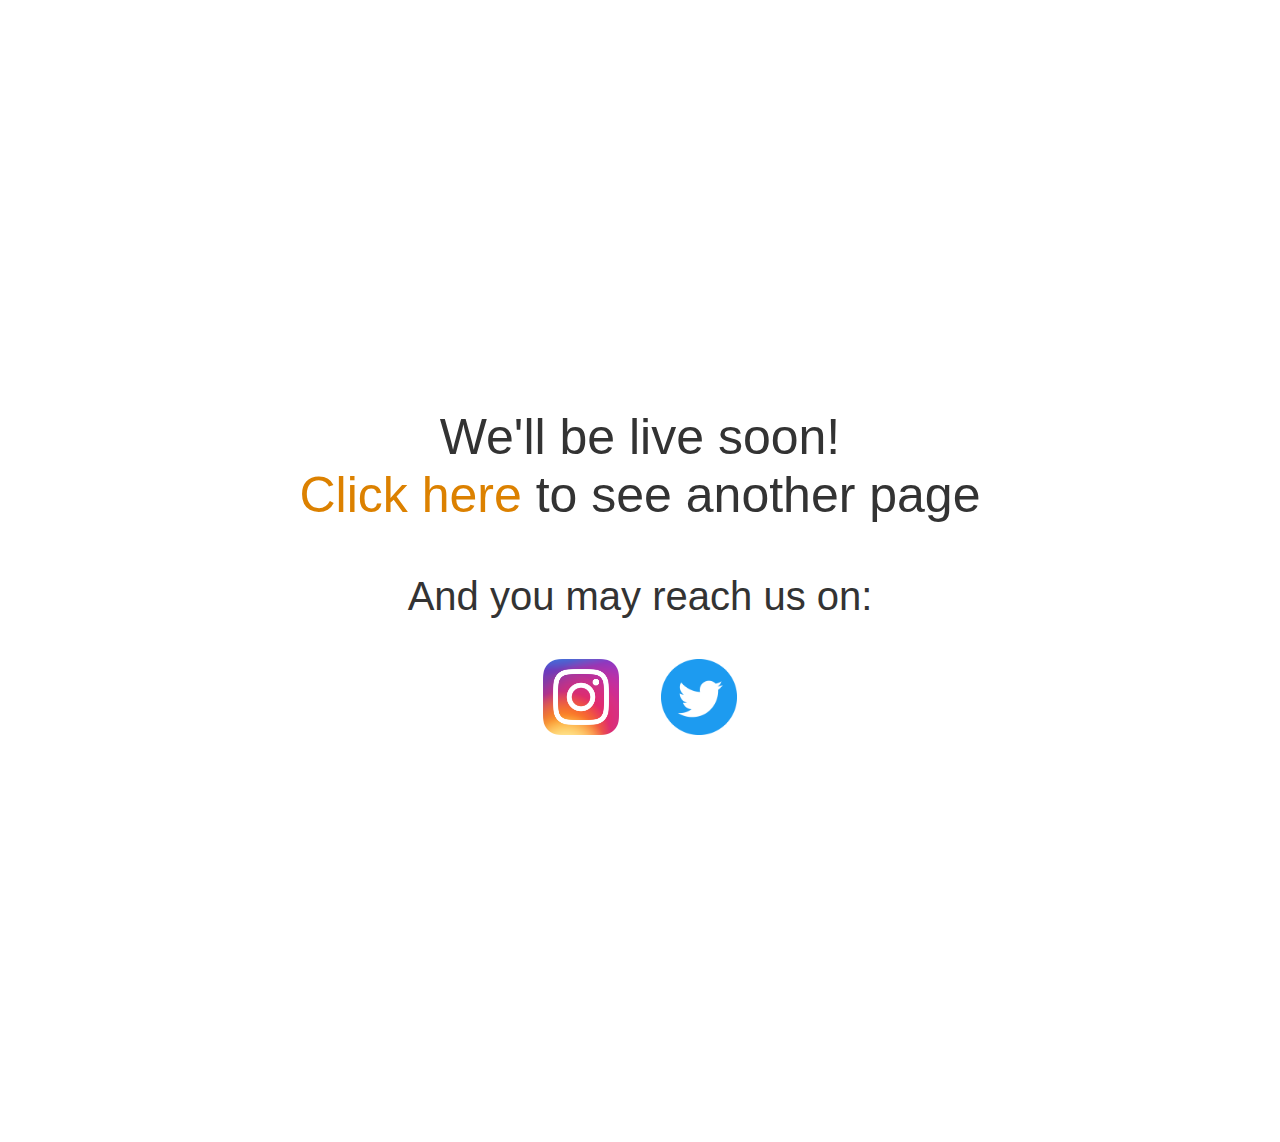
==== index.html @ c4e09e18 "Update index.html" ====
<!DOCTYPE html>
<html> 
  <head>
    <title>First page</title> 
	<style type="text/css">
		.firstText{
			
		}
		.socialIcnWrap{
			font-size: 40px;
		}
		.socialIcn a img {
			width: 76px;
		}
		
		a.socialIcnA {
			margin: 0 15px;
			border: 0;
		}
		
		body { text-align: center; padding: 350px 35px; }
		h1 { font-size: 40px; }
		body { font: 50px Helvetica, sans-serif; color: #333; }
		article { display: block; text-align: left; width: 650px; margin: 0 auto; }
		a { color: #dc8100; text-decoration: none; }
		a:hover { color: #333; text-decoration: none; }
		
		
	</style>
  </head>
  <body>
	
	<div class="firstText">
		<p> 
		We'll be live soon!
		</br>
	        <a href="second.html">Click here</a> to see another page</a>
		</br>
		<div class="socialIcnWrap">
			And you may reach us on: </br>
			<p class="socialIcn">
				<a class="socialIcnA" href="http://www.instagram.com/parasuppal" target="_blank"><img src="instagram.png" alt=""></a>
				<a class="socialIcnA" href="https://twitter.com/parasuppal" target="_blank"><img src="twitter.png" alt=""></a>
			</p>
		</div>	
	</div>
  </body>
</html>
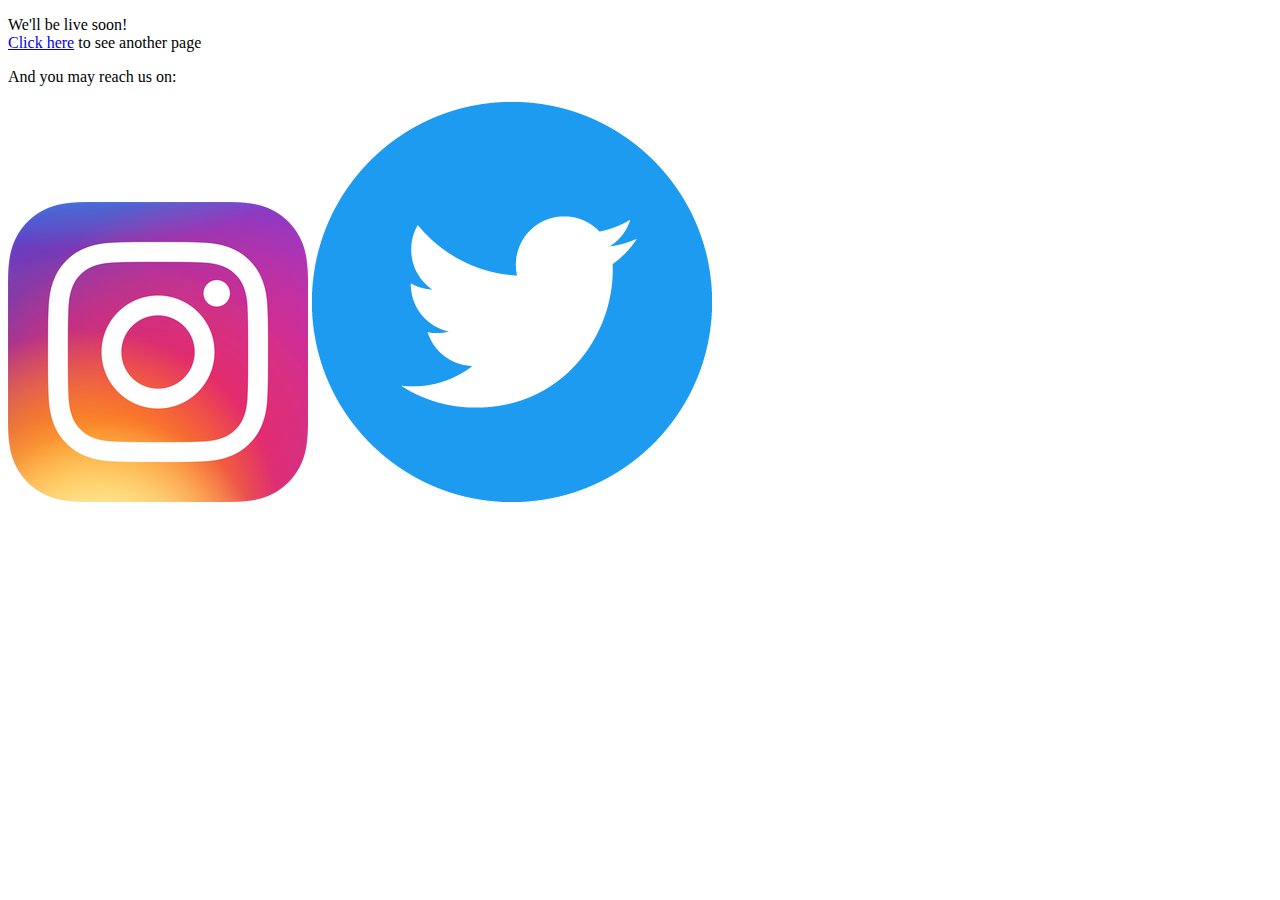
==== commit 752fac29: "chages" ====
--- a/index.html
+++ b/index.html
@@ -2,45 +2,22 @@
 <html> 
   <head>
     <title>First page</title> 
-	<style type="text/css">
-		.firstText{
-			
-		}
-		.socialIcnWrap{
-			font-size: 40px;
-		}
-		.socialIcn a img {
-			width: 76px;
-		}
-		
-		a.socialIcnA {
-			margin: 0 15px;
-			border: 0;
-		}
-		
-		body { text-align: center; padding: 350px 35px; }
-		h1 { font-size: 40px; }
-		body { font: 50px Helvetica, sans-serif; color: #333; }
-		article { display: block; text-align: left; width: 650px; margin: 0 auto; }
-		a { color: #dc8100; text-decoration: none; }
-		a:hover { color: #333; text-decoration: none; }
-		
-		
-	</style>
+	<link rel="stylesheet" href="webcontent/css/CommonFs.css">
+	
   </head>
-  <body>
+  <body class="classForIndex">
 	
 	<div class="firstText">
 		<p> 
 		We'll be live soon!
 		</br>
-	        <a href="second.html">Click here</a> to see another page</a>
+		<a href="webcontent/second.html">Click here</a> to see another page</a>
 		</br>
 		<div class="socialIcnWrap">
 			And you may reach us on: </br>
 			<p class="socialIcn">
-				<a class="socialIcnA" href="http://www.instagram.com/parasuppal" target="_blank"><img src="instagram.png" alt=""></a>
-				<a class="socialIcnA" href="https://twitter.com/parasuppal" target="_blank"><img src="twitter.png" alt=""></a>
+				<a class="socialIcnA" href="http://www.instagram.com/parasuppal" target="_blank"><img src="webcontent/images/instagram.png" alt=""></a>
+				<a class="socialIcnA" href="https://twitter.com/parasuppal" target="_blank"><img src="webcontent/images/twitter.png" alt=""></a>
 			</p>
 		</div>	
 	</div>
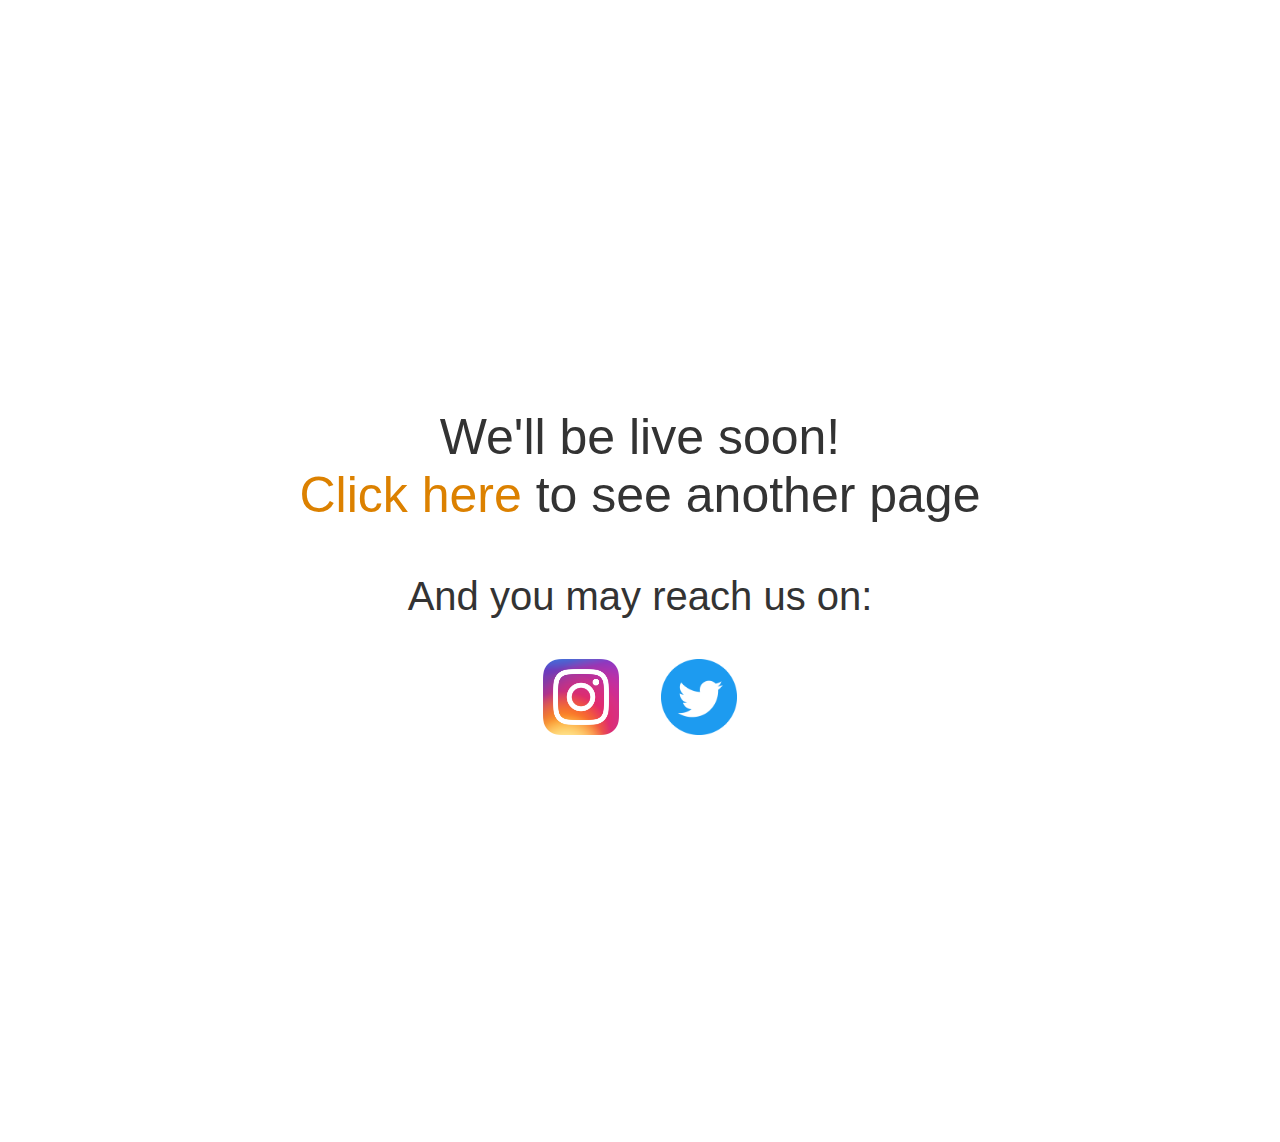
==== commit 537983a3: "Update index.html" ====
--- a/index.html
+++ b/index.html
@@ -2,7 +2,7 @@
 <html> 
   <head>
     <title>First page</title> 
-	<link rel="stylesheet" href="webcontent/css/CommonFs.css">
+	<link rel="stylesheet" href="/webcontent/css/commonFs.css">
 	
   </head>
   <body class="classForIndex">
--- a/webcontent/css/commonFs.css
+++ b/webcontent/css/commonFs.css
@@ -0,0 +1,120 @@
+.firstText{
+			
+}
+.socialIcnWrap{
+	font-size: 40px;
+}
+.socialIcn a img {
+	width: 76px;
+}
+
+a.socialIcnA {
+	margin: 0 15px;
+	border: 0;
+}
+.classForIndex{
+	text-align: center; 
+	padding: 350px 35px;
+	font: 50px Helvetica, sans-serif; 
+	color: #333;
+}
+
+h1 { 
+	font-size: 40px; 
+}
+
+article { 
+	display: block;
+	text-align: left;
+	width: 650px;
+	margin: 0 auto;
+}
+a { 
+	color: #dc8100; 
+	text-decoration: none;
+}
+a:hover {
+	color: #333; 
+	text-decoration: none;
+}
+
+/**
+*Second page
+*/
+
+.classForSecond {
+	text-align: center; 
+	padding: 35px;
+	font: 20px Helvetica, sans-serif; 
+	color: #333;
+}
+
+.classForSecond .bg {
+  /* The image used */
+  background-image: url("../images/img-bg.jpg");
+
+  /* Full height */
+  min-height: 100%; 
+
+  /* Center and scale the image nicely */
+  background-position: center;
+  background-repeat: no-repeat;
+  background-size: cover;
+  min-height: 100%;
+  min-width: 1024px;
+	
+  /* Set up proportionate scaling */
+  width: 100%;
+  height: auto;
+	
+  /* Set up positioning */
+  position: fixed;
+  top: 0;
+  left: 0;
+}
+
+p.thought {
+  position: absolute;
+  width: 302px;
+  height: 100px;
+  text-align: center;
+  line-height: 100px;
+  background-color: rgb(255 106 0 / 17%);
+  border: 8px solid #666;
+  -webkit-border-radius: 58px;
+  -moz-border-radius: 58px;
+  border-radius: 58px;
+  -webkit-box-shadow: 24px 12px 4px #888;
+  -moz-box-shadow: 24px 12px 4px #888;
+  box-shadow: 24px 12px 4px #888;
+  left:1048px;
+  margin: 496px auto;
+  color: #a82628;
+}
+
+
+a.clickHereSec {
+	color: black;
+}
+
+@media only screen and (min-device-width : 320px) and (max-device-width : 767px) { 
+	p.thought {
+	  position: absolute;
+	  width: 302px;
+	  height: 100px;
+	  text-align: center;
+	  line-height: 100px;
+	  background-color: rgb(255 106 0 / 17%);
+	  border: 8px solid #666;
+	  -webkit-border-radius: 58px;
+	  -moz-border-radius: 58px;
+	  border-radius: 58px;
+	  -webkit-box-shadow: 24px 12px 4px #888;
+	  -moz-box-shadow: 24px 12px 4px #888;
+	  box-shadow: 24px 12px 4px #888;
+	  margin: 60px auto;
+	  left:676px;
+	  top:1200px;
+	  color: #a82628;
+	}
+}
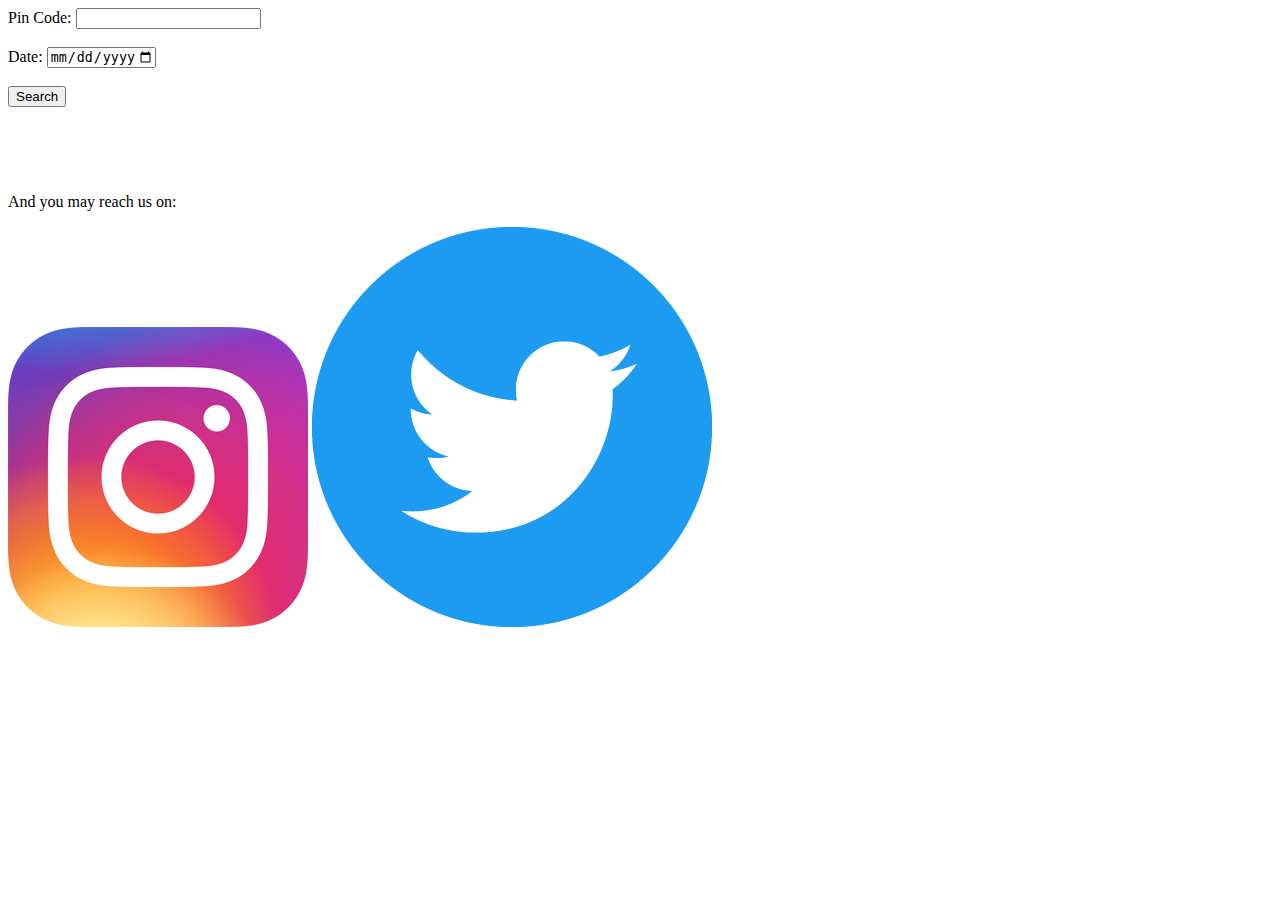
==== commit 96e8e29a: "Update index.html" ====
--- a/index.html
+++ b/index.html
@@ -1,17 +1,29 @@
 <!DOCTYPE html>
 <html> 
   <head>
-    <title>First page</title> 
-	<link rel="stylesheet" href="/webcontent/css/commonFs.css">
-	
+    <title>First page</title>
+	<script src="https://ajax.googleapis.com/ajax/libs/jquery/1.10.2/jquery.min.js"></script>
+	<script type="text/javascript" src="webcontent/javascript/coWin.js"></script>
+	<link rel="stylesheet" href="webcontent/css/CommonFs.css">
   </head>
   <body class="classForIndex">
 	
 	<div class="firstText">
+		
+		
+		<label for="pcode">Pin Code:</label>
+	    <input maxlength="6" id="pcode" name="pcode" type="text" pattern="[0-9]*"><br><br>
+	    <label for="dateF">Date:</label>
+	    <input type="date" id="dateF" name="dateF" min="2021-05-18" max="2021-12-31"><br><br>
+		
+		<button type="submit" onclick="javaScript:userAction(document.getElementById('pcode').value,document.getElementById('dateF').value)">Search</button>
+		</br></br>
+		<table id="CoWinData"></table>
+		<div id="myData"></div>
 		<p> 
-		We'll be live soon!
+		
 		</br>
-		<a href="webcontent/second.html">Click here</a> to see another page</a>
+		
 		</br>
 		<div class="socialIcnWrap">
 			And you may reach us on: </br>
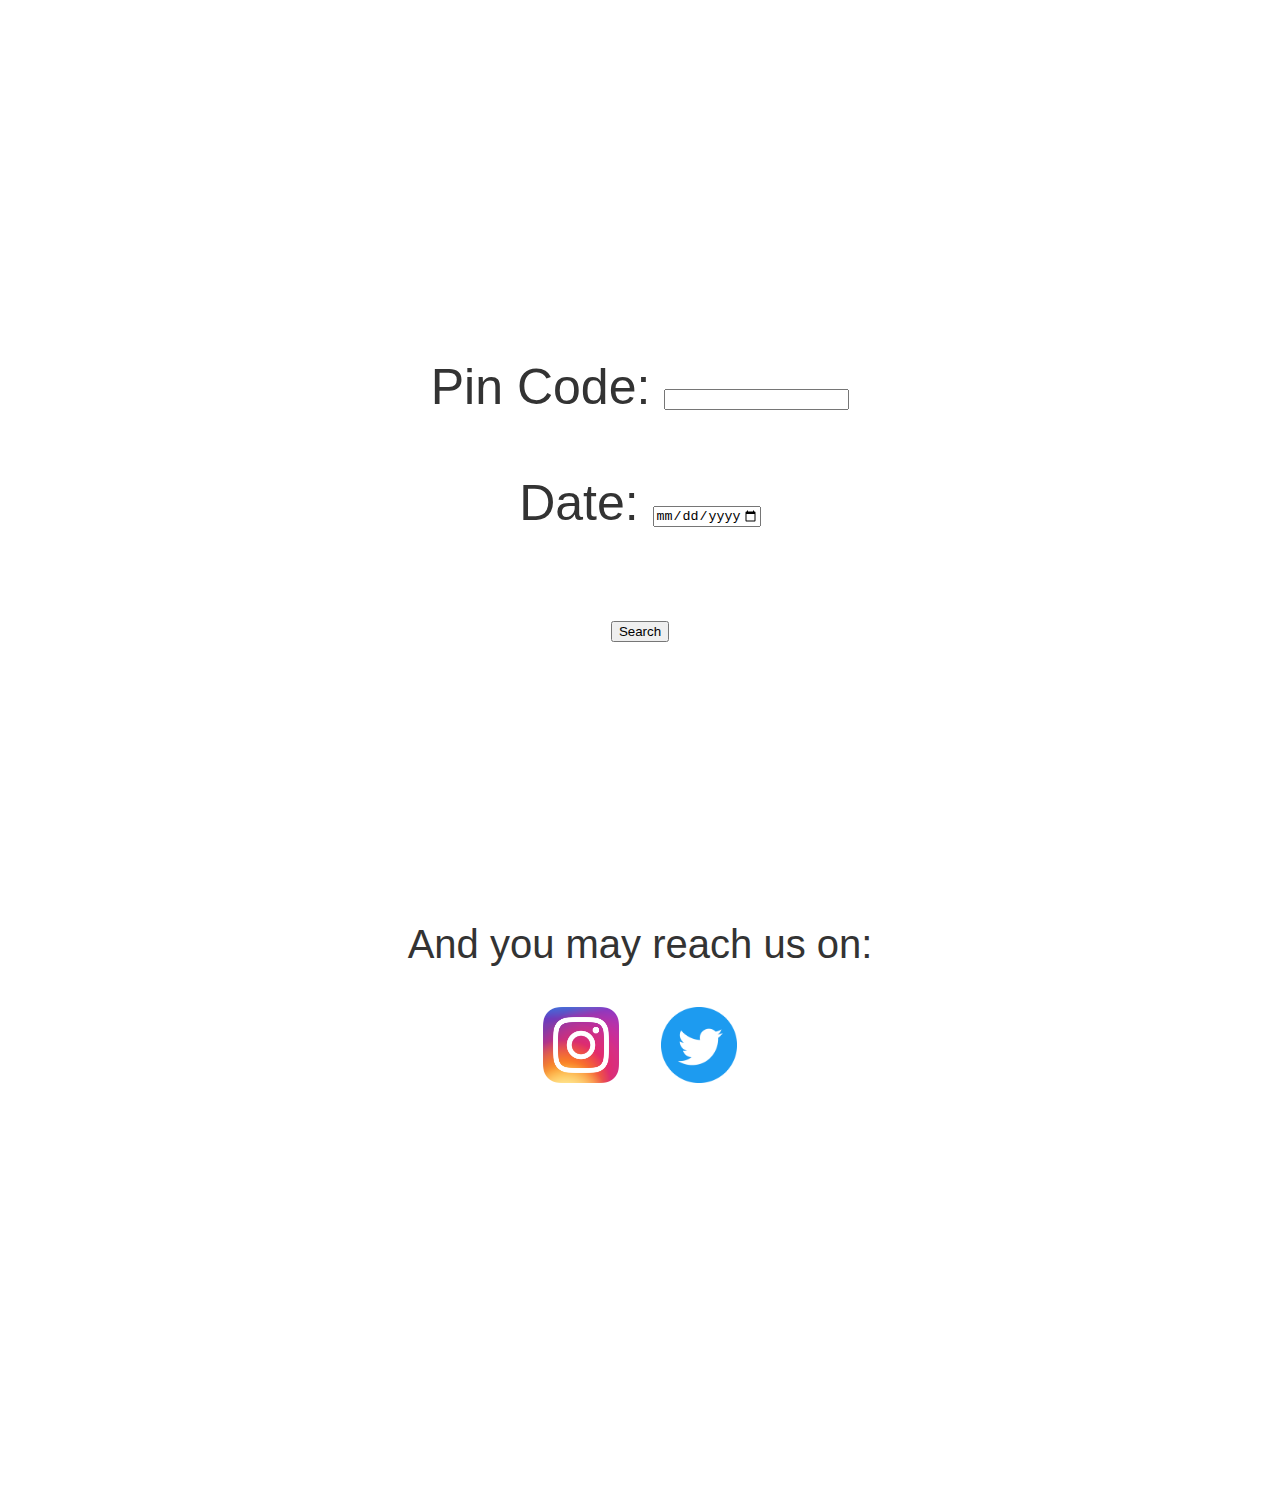
==== commit f461393e: "Update index.html" ====
--- a/index.html
+++ b/index.html
@@ -4,7 +4,7 @@
     <title>First page</title>
 	<script src="https://ajax.googleapis.com/ajax/libs/jquery/1.10.2/jquery.min.js"></script>
 	<script type="text/javascript" src="webcontent/javascript/coWin.js"></script>
-	<link rel="stylesheet" href="webcontent/css/CommonFs.css">
+	<link rel="stylesheet" href="webcontent/css/commonFs.css">
   </head>
   <body class="classForIndex">
 	
--- a/webcontent/css/commonFs.css
+++ b/webcontent/css/commonFs.css
@@ -0,0 +1,120 @@
+.firstText{
+			
+}
+.socialIcnWrap{
+	font-size: 40px;
+}
+.socialIcn a img {
+	width: 76px;
+}
+
+a.socialIcnA {
+	margin: 0 15px;
+	border: 0;
+}
+.classForIndex{
+	text-align: center; 
+	padding: 350px 35px;
+	font: 50px Helvetica, sans-serif; 
+	color: #333;
+}
+
+h1 { 
+	font-size: 40px; 
+}
+
+article { 
+	display: block;
+	text-align: left;
+	width: 650px;
+	margin: 0 auto;
+}
+a { 
+	color: #dc8100; 
+	text-decoration: none;
+}
+a:hover {
+	color: #333; 
+	text-decoration: none;
+}
+
+/**
+*Second page
+*/
+
+.classForSecond {
+	text-align: center; 
+	padding: 35px;
+	font: 20px Helvetica, sans-serif; 
+	color: #333;
+}
+
+.classForSecond .bg {
+  /* The image used */
+  background-image: url("../images/img-bg.png");
+
+  /* Full height */
+  min-height: 100%; 
+
+  /* Center and scale the image nicely */
+  background-position: center;
+  background-repeat: no-repeat;
+  background-size: cover;
+  min-height: 100%;
+  min-width: 1024px;
+	
+  /* Set up proportionate scaling */
+  width: 100%;
+  height: auto;
+	
+  /* Set up positioning */
+  position: fixed;
+  top: 0;
+  left: 0;
+}
+
+p.thought {
+  position: absolute;
+  width: 302px;
+  height: 100px;
+  text-align: center;
+  line-height: 100px;
+  background-color: rgb(255 106 0 / 17%);
+  border: 8px solid #666;
+  -webkit-border-radius: 58px;
+  -moz-border-radius: 58px;
+  border-radius: 58px;
+  -webkit-box-shadow: 24px 12px 4px #888;
+  -moz-box-shadow: 24px 12px 4px #888;
+  box-shadow: 24px 12px 4px #888;
+  left:1048px;
+  margin: 496px auto;
+  color: #a82628;
+}
+
+
+a.clickHereSec {
+	color: black;
+}
+
+@media only screen and (min-device-width : 320px) and (max-device-width : 767px) { 
+	p.thought {
+	  position: absolute;
+	  width: 302px;
+	  height: 100px;
+	  text-align: center;
+	  line-height: 100px;
+	  background-color: rgb(255 106 0 / 17%);
+	  border: 8px solid #666;
+	  -webkit-border-radius: 58px;
+	  -moz-border-radius: 58px;
+	  border-radius: 58px;
+	  -webkit-box-shadow: 24px 12px 4px #888;
+	  -moz-box-shadow: 24px 12px 4px #888;
+	  box-shadow: 24px 12px 4px #888;
+	  margin: 60px auto;
+	  left:676px;
+	  top:1000px;
+	  color: #a82628;
+	}
+}
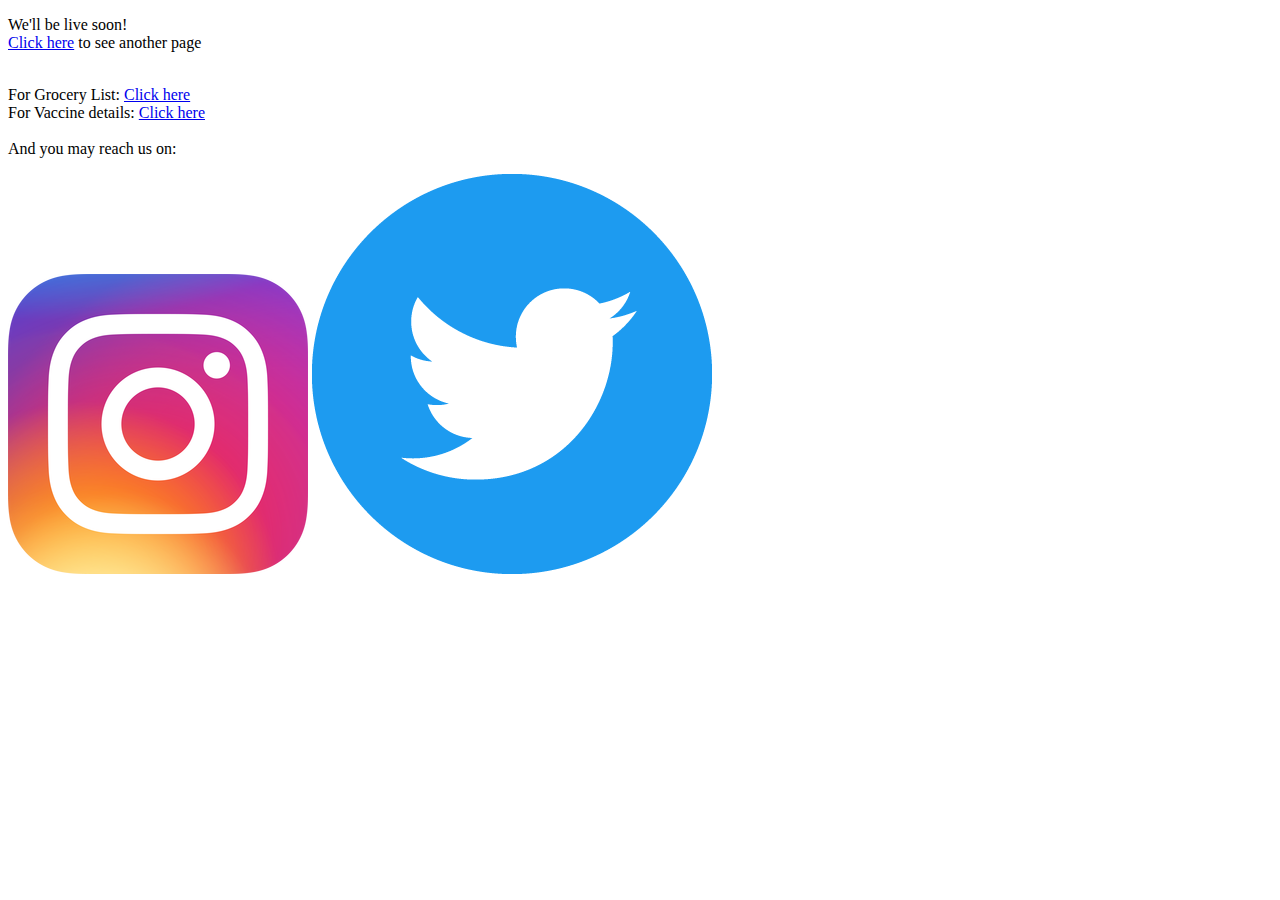
==== commit f57e2a52: "new changes" ====
--- a/index.html
+++ b/index.html
@@ -2,26 +2,22 @@
 <html> 
   <head>
     <title>First page</title>
-	<script src="https://ajax.googleapis.com/ajax/libs/jquery/1.10.2/jquery.min.js"></script>
 	<script type="text/javascript" src="webcontent/javascript/coWin.js"></script>
-	<link rel="stylesheet" href="webcontent/css/commonFs.css">
+	<link rel="stylesheet" href="webcontent/css/common.css">
   </head>
   <body class="classForIndex">
 	
 	<div class="firstText">
+		<p> 
+		We'll be live soon!
+		</br>
+		<a href="webcontent/second.html">Click here</a> to see another page
+		</p>
+		</br>
 		
-		
-		<label for="pcode">Pin Code:</label>
-	    <input maxlength="6" id="pcode" name="pcode" type="text" pattern="[0-9]*"><br><br>
-	    <label for="dateF">Date:</label>
-	    <input type="date" id="dateF" name="dateF" min="2021-05-18" max="2021-12-31"><br><br>
-		
-		<button type="submit" onclick="javaScript:userAction(document.getElementById('pcode').value,document.getElementById('dateF').value)">Search</button>
-		</br></br>
-		<table id="CoWinData"></table>
-		<div id="myData"></div>
-		<p> 
-		
+		For Grocery List: <a href="webcontent/grocery.html">Click here</a>
+		</br>
+		For Vaccine details: <a href="webcontent/cowin.html">Click here</a>
 		</br>
 		
 		</br>
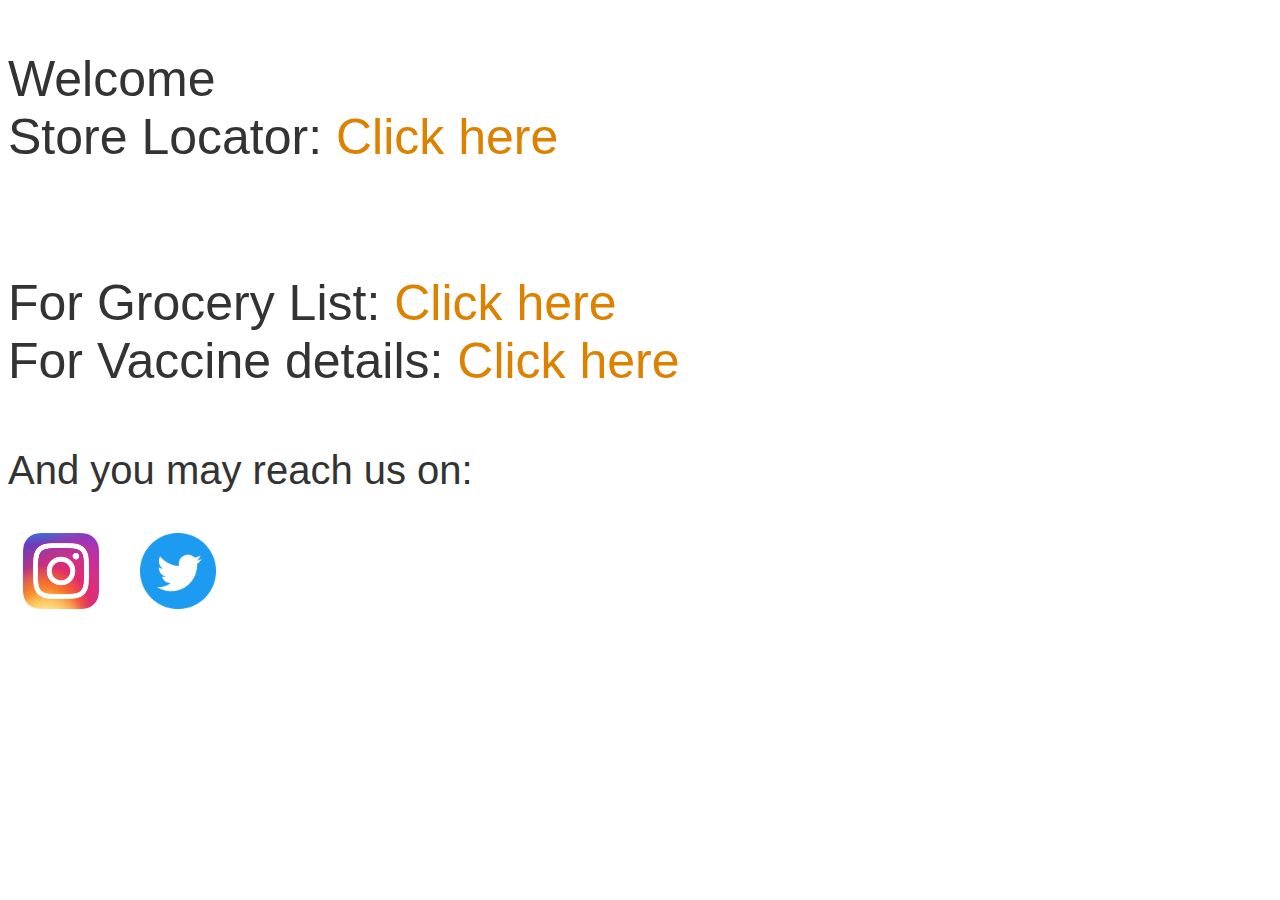
==== commit 3796d1f5: "changes for store locator" ====
--- a/index.html
+++ b/index.html
@@ -1,7 +1,7 @@
 <!DOCTYPE html>
 <html> 
   <head>
-    <title>First page</title>
+    <title>Home page</title>
 	<script type="text/javascript" src="webcontent/javascript/coWin.js"></script>
 	<link rel="stylesheet" href="webcontent/css/common.css">
   </head>
@@ -9,9 +9,9 @@
 	
 	<div class="firstText">
 		<p> 
-		We'll be live soon!
+		Welcome
 		</br>
-		<a href="webcontent/second.html">Click here</a> to see another page
+		Store Locator: <a href="webcontent/store-locator.html">Click here</a>
 		</p>
 		</br>
 		
--- a/webcontent/css/common.css
+++ b/webcontent/css/common.css
@@ -0,0 +1,166 @@
+.firstText{
+			
+}
+.socialIcnWrap{
+	font-size: 40px;
+}
+.socialIcn a img {
+	width: 76px;
+}
+
+a.socialIcnA {
+	margin: 0 15px;
+	border: 0;
+}
+.classForIndex{
+	#text-align: center; 
+	font: 50px Helvetica, sans-serif; 
+	color: #333;
+}
+
+h1 { 
+	font-size: 40px; 
+}
+
+article { 
+	display: block;
+	text-align: left;
+	width: 650px;
+	margin: 0 auto;
+}
+a { 
+	color: #dc8100; 
+	text-decoration: none;
+}
+a:hover {
+	color: #333; 
+	text-decoration: none;
+}
+
+@media only screen and (min-device-width : 320px) and (max-device-width : 767px) { 
+.classForIndex{
+	text-align: center; 
+	padding: 350px 35px;
+	font: 50px Helvetica, sans-serif; 
+	color: #333;
+}
+.classForGroc{
+	text-align: center; 
+	font: 50px Helvetica, sans-serif; 
+	color: #333;
+}
+}
+/**
+*Second page
+*/
+
+.classForSecond {
+	text-align: center; 
+	padding: 35px;
+	font: 20px Helvetica, sans-serif; 
+	color: #333;
+}
+
+.classForSecond .bg {
+  /* The image used */
+  background-image: url("../images/img-bg.png");
+
+  /* Full height */
+  min-height: 100%; 
+
+  /* Center and scale the image nicely */
+  background-position: center;
+  background-repeat: no-repeat;
+  background-size: cover;
+  min-height: 100%;
+  min-width: 1024px;
+	
+  /* Set up proportionate scaling */
+  width: 100%;
+  height: auto;
+	
+  /* Set up positioning */
+  position: fixed;
+  top: 0;
+  left: 0;
+}
+
+p.thought {
+  position: absolute;
+  width: 302px;
+  height: 100px;
+  text-align: center;
+  line-height: 100px;
+  background-color: rgb(255 106 0 / 17%);
+  border: 8px solid #666;
+  -webkit-border-radius: 58px;
+  -moz-border-radius: 58px;
+  border-radius: 58px;
+  -webkit-box-shadow: 24px 12px 4px #888;
+  -moz-box-shadow: 24px 12px 4px #888;
+  box-shadow: 24px 12px 4px #888;
+  left:1048px;
+  margin: 496px auto;
+  color: #a82628;
+}
+
+
+a.clickHereSec {
+	color: black;
+}
+
+@media only screen and (min-device-width : 320px) and (max-device-width : 767px) { 
+	p.thought {
+	  position: absolute;
+	  width: 302px;
+	  height: 100px;
+	  text-align: center;
+	  line-height: 100px;
+	  background-color: rgb(255 106 0 / 17%);
+	  border: 8px solid #666;
+	  -webkit-border-radius: 58px;
+	  -moz-border-radius: 58px;
+	  border-radius: 58px;
+	  -webkit-box-shadow: 24px 12px 4px #888;
+	  -moz-box-shadow: 24px 12px 4px #888;
+	  box-shadow: 24px 12px 4px #888;
+	  margin: 60px auto;
+	  left:676px;
+	  top:1200px;
+	  color: #a82628;
+	}
+}
+
+
+/**
+* For Grocery page
+*/
+.grocTable .grocButton{
+    width: 16%;
+    height: 50px;
+    font-size: 40px;
+    margin-top: 26px
+}	
+.grocTableRadio{
+    width: 100%;
+    height: 3em;
+    border-collapse: collapse;    
+}
+.grocTableRadio td, th {
+    border: 1px solid #ccc;
+    padding: 10px;
+}
+.grocTableRadio th:empty {
+    border: 0;
+}
+
+.grocTableRadio input[type="radio" i]{
+    width: 100%;
+    height: 3em;
+}
+
+.grocTableRadio input[type="text" i]{
+    width: 20%;
+    height: 30px;
+    padding: 16px;
+}